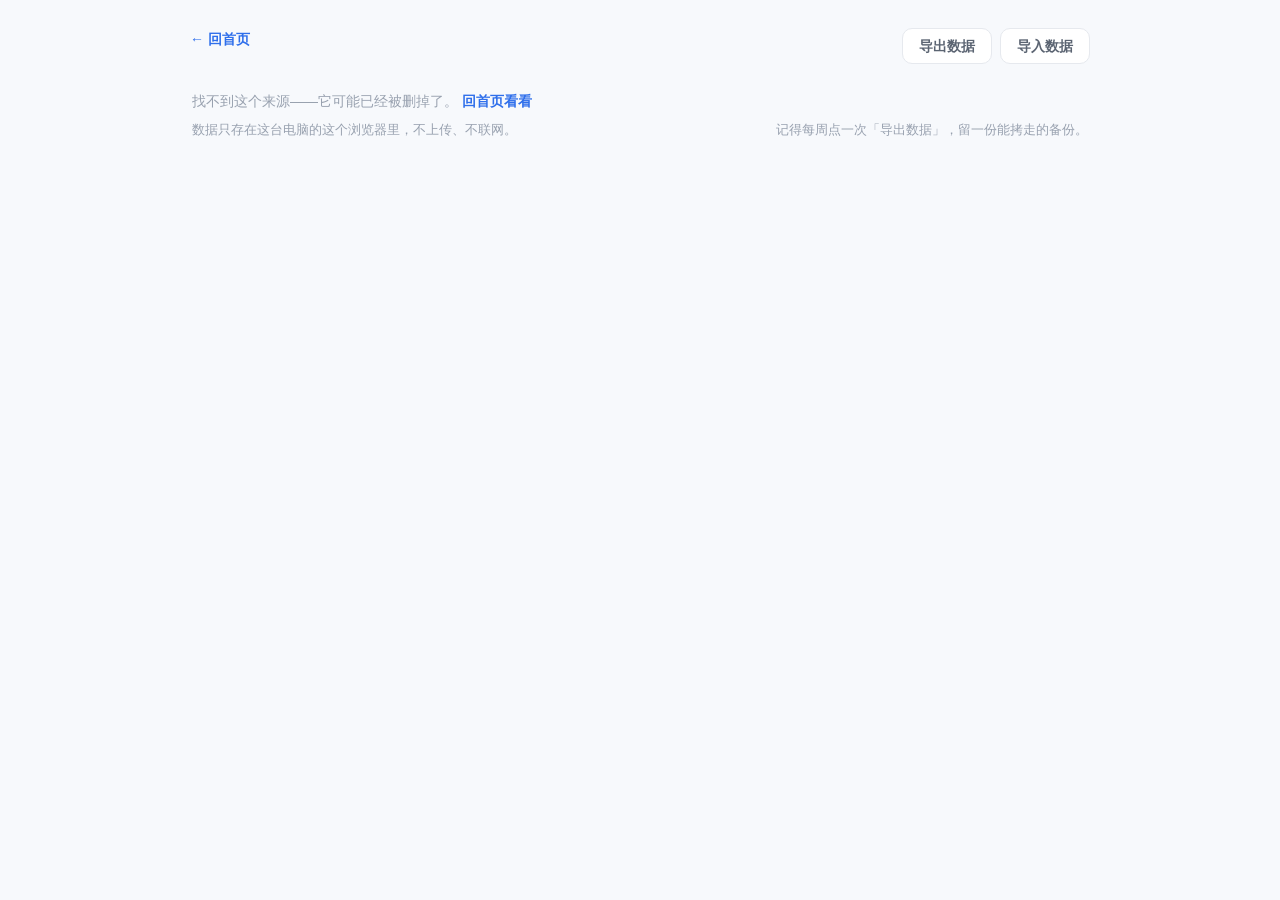
==== source.html @ 46ae2313 "Day 7｜做出第一版能跑的 MVP：双击 index.html 就能用的「来源看板」 改了什么：index.html 从 Day 2 的占位页换成正式的来源看板首页；README 补上运行方式、怎么" ====
<!DOCTYPE html>
<html lang="zh-CN">
<head>
<meta charset="UTF-8">
<meta name="viewport" content="width=device-width, initial-scale=1.0">
<title>来源详情 · 来源看板</title>
<link rel="stylesheet" href="assets/style.css">
</head>
<body data-page="source">
  <div class="wrap">

    <header class="topbar">
      <a class="back-link" href="index.html">&larr; 回首页</a>
      <div class="top-actions">
        <button type="button" id="btn-export" class="btn btn-ghost">导出数据</button>
        <button type="button" id="btn-import" class="btn btn-ghost">导入数据</button>
        <input type="file" id="file-import" accept=".json,application/json" hidden>
      </div>
    </header>

    <section id="source-panel" class="panel">
      <div class="src-detail-head">
        <div class="src-detail-left">
          <h1 id="sd-name" class="src-detail-name"></h1>
          <p class="src-detail-meta">
            <span id="sd-last" class="src-detail-last"></span>
            <span id="sd-count" class="src-detail-count"></span>
          </p>
          <p id="sd-url-row" class="src-detail-url-row" hidden><span id="sd-url"></span></p>
        </div>
        <div class="src-detail-acts">
          <button type="button" id="btn-record-here" class="btn btn-primary">记录一条</button>
          <button type="button" id="btn-rename" class="btn btn-ghost">重命名</button>
          <button type="button" id="btn-delete-source" class="btn btn-ghost is-danger">删除来源</button>
        </div>
      </div>

      <h2 class="panel-title">这个来源下的记录</h2>
      <ul id="timeline" class="timeline"></ul>
    </section>

    <p id="source-missing" class="empty" hidden></p>

    <footer class="foot">
      <span>数据只存在这台电脑的这个浏览器里，不上传、不联网。</span>
      <span>记得每周点一次「导出数据」，留一份能拷走的备份。</span>
    </footer>

  </div>

  <div id="modal-root"></div>

  <script src="assets/config.js"></script>
  <script src="assets/store.js"></script>
  <script src="assets/rules.js"></script>
  <script src="assets/ui.js"></script>
</body>
</html>
---- assets/style.css ----
/* style.css —— 全站样式。只有视觉，不含任何逻辑。
   配色延续 Day 2 占位页那一套（浅底 + 蓝主色），保证是同一个"系列"。 */

:root {
  --ink: #1a1d21;
  --ink-soft: #5b6472;
  --ink-faint: #98a1af;
  --line: #e6e9ee;
  --line-soft: #f1f3f7;
  --brand: #2f6feb;
  --brand-soft: #eaf1fe;
  --bg: #f7f9fc;
  --card: #ffffff;
  --danger: #d64545;
  --danger-soft: #fdf1f1;
  --warn: #b45309;
  --warn-soft: #fff7ed;
  --warn-line: #f6d9b4;
  --ok: #1a7f4b;
  --ok-soft: #e6f6ed;
}

* { box-sizing: border-box; margin: 0; padding: 0; }

body {
  font-family: -apple-system, BlinkMacSystemFont, "Segoe UI",
               "Microsoft YaHei", "PingFang SC", sans-serif;
  background: var(--bg);
  color: var(--ink);
  line-height: 1.7;
  -webkit-font-smoothing: antialiased;
}

.wrap {
  max-width: 940px;
  margin: 0 auto;
  padding: 28px 20px 56px;
}

/* ---------- 顶部 ---------- */

.topbar {
  display: flex;
  align-items: flex-start;
  justify-content: space-between;
  gap: 16px;
  flex-wrap: wrap;
  margin-bottom: 20px;
}

.brand { display: flex; flex-direction: column; }

.brand-name {
  font-size: 24px;
  font-weight: 700;
  letter-spacing: -0.02em;
}

.brand-sub { font-size: 13px; color: var(--ink-soft); }

.top-actions { display: flex; gap: 8px; align-items: center; }

.back-link {
  font-size: 14px;
  color: var(--brand);
  text-decoration: none;
  font-weight: 600;
}
.back-link:hover { text-decoration: underline; }

/* ---------- 按钮 ---------- */

.btn {
  font-family: inherit;
  font-size: 14px;
  font-weight: 600;
  line-height: 1;
  padding: 10px 16px;
  border-radius: 10px;
  border: 1px solid transparent;
  cursor: pointer;
  background: none;
  transition: background 0.15s, border-color 0.15s, opacity 0.15s;
}

.btn-primary { background: var(--brand); color: #fff; }
.btn-primary:hover { background: #2560d4; }

.btn-ghost {
  background: var(--card);
  border-color: var(--line);
  color: var(--ink-soft);
}
.btn-ghost:hover { border-color: #cdd5e0; color: var(--ink); }

.btn-danger { background: var(--danger); color: #fff; }
.btn-danger:hover { background: #bd3a3a; }

.btn-sm { font-size: 13px; padding: 7px 12px; }

.btn:disabled {
  opacity: 0.45;
  cursor: not-allowed;
}

.btn-ghost.is-danger { color: var(--danger); border-color: #f0d0d0; }
.btn-ghost.is-danger:hover { background: var(--danger-soft); }

/* ---------- 顶部那句话（F2 / AC-04） ---------- */

.focus-bar {
  display: flex;
  align-items: center;
  gap: 6px;
  flex-wrap: wrap;
  font-size: 15px;
  padding: 14px 18px;
  border-radius: 12px;
  margin-bottom: 20px;
  border: 1px solid transparent;
}

.focus-bar.is-alert {
  background: var(--warn-soft);
  border-color: var(--warn-line);
  color: #7c3d06;
}

.focus-bar.is-ok {
  background: var(--ok-soft);
  border-color: #c9e8d6;
  color: #14603a;
}

.focus-label, .focus-tail { color: inherit; }

.focus-name {
  font-weight: 700;
  color: inherit;
  text-decoration: underline;
  text-decoration-thickness: 1px;
  text-underline-offset: 3px;
}
.focus-name:hover { text-decoration-thickness: 2px; }

.focus-ok-dot {
  width: 8px; height: 8px;
  border-radius: 50%;
  background: var(--ok);
  display: inline-block;
}

/* ---------- 面板 ---------- */

.panel {
  background: var(--card);
  border: 1px solid var(--line);
  border-radius: 16px;
  padding: 20px 22px 22px;
  margin-bottom: 20px;
  box-shadow: 0 6px 22px rgba(24, 39, 75, 0.05);
}

.panel-head {
  display: flex;
  align-items: center;
  justify-content: space-between;
  gap: 12px;
  margin-bottom: 14px;
}

.panel-title {
  font-size: 16px;
  font-weight: 700;
  letter-spacing: -0.01em;
}

.limit-hint {
  font-size: 13px;
  color: var(--ink-soft);
  margin-bottom: 12px;
}
.limit-hint.is-full {
  background: var(--danger-soft);
  border: 1px solid #f0cccc;
  color: #9b2c2c;
  border-radius: 10px;
  padding: 10px 14px;
}

/* ---------- 来源卡片（F1） ---------- */

.source-grid {
  display: grid;
  grid-template-columns: repeat(auto-fill, minmax(240px, 1fr));
  gap: 12px;
}

.source-card {
  border: 1px solid var(--line);
  border-radius: 12px;
  padding: 14px 16px;
  background: var(--card);
  display: flex;
  flex-direction: column;
  gap: 8px;
  transition: border-color 0.15s, box-shadow 0.15s;
}
.source-card:hover { box-shadow: 0 4px 14px rgba(24, 39, 75, 0.07); }

/* 标红：颜色 + 文字两样都要有（AC-03） */
.source-card.is-stale {
  border-color: #f0c9c9;
  background: linear-gradient(180deg, #fffafa 0%, #ffffff 100%);
}

.src-head {
  display: flex;
  align-items: baseline;
  justify-content: space-between;
  gap: 10px;
}

.src-name {
  font-size: 15px;
  font-weight: 700;
  color: var(--ink);
  text-decoration: none;
  overflow: hidden;
  text-overflow: ellipsis;
  white-space: nowrap;
}
.src-name:hover { color: var(--brand); }

.src-count {
  font-size: 12px;
  color: var(--ink-soft);
  background: var(--line-soft);
  border-radius: 999px;
  padding: 2px 9px;
  white-space: nowrap;
  text-decoration: none;
}
.src-count:hover { background: var(--brand-soft); color: var(--brand); }

.src-last {
  display: flex;
  align-items: center;
  gap: 8px;
  font-size: 13px;
  color: var(--ink-soft);
  min-height: 22px;
}
.src-last .stale-tag { margin-left: auto; }
.src-last-label { color: var(--ink-faint); }
.src-last-value { font-weight: 600; color: var(--ink); }
.source-card.is-stale .src-last-value { color: #b4302f; }

.src-foot {
  display: flex;
  align-items: center;
  gap: 8px;
  flex-wrap: nowrap;
  margin-top: 2px;
}

.stale-tag {
  font-size: 12px;
  font-weight: 700;
  color: #fff;
  background: var(--danger);
  border-radius: 999px;
  padding: 2px 10px;
  white-space: nowrap;
  flex-shrink: 0;
}

.src-url {
  font-size: 12px;
  color: var(--brand);
  text-decoration: none;
  overflow: hidden;
  text-overflow: ellipsis;
  white-space: nowrap;
  flex: 1;
  min-width: 0;
}
.src-url:hover { text-decoration: underline; }

.src-foot .btn { margin-left: auto; flex-shrink: 0; }

/* ---------- 筛选（F5） ---------- */

.filter-bar {
  display: flex;
  gap: 8px;
  flex-wrap: wrap;
  margin-bottom: 14px;
}
.filter-bar:empty { display: none; }

.chip {
  font-family: inherit;
  font-size: 13px;
  font-weight: 600;
  color: var(--ink-soft);
  background: var(--line-soft);
  border: 1px solid transparent;
  border-radius: 999px;
  padding: 5px 14px;
  cursor: pointer;
  max-width: 180px;
  overflow: hidden;
  text-overflow: ellipsis;
  white-space: nowrap;
}
.chip:hover { background: #e8ecf3; }
.chip.is-active { background: var(--brand); color: #fff; }

/* ---------- 时间线（F4） ---------- */

.timeline { list-style: none; }

.item {
  border-top: 1px solid var(--line-soft);
  padding: 14px 2px;
  display: flex;
  flex-direction: column;
  gap: 5px;
}
.item:first-child { border-top: none; }

.item-head {
  display: flex;
  align-items: center;
  gap: 10px;
  flex-wrap: wrap;
}

.tag {
  font-size: 11.5px;
  font-weight: 700;
  color: #fff;
  border-radius: 999px;
  padding: 2px 10px;
  white-space: nowrap;
}

.item-time { font-size: 12px; color: var(--ink-faint); }

.item-title {
  font-size: 15px;
  font-weight: 600;
  color: var(--ink);
  text-decoration: none;
  word-break: break-word;
}
a.item-title:hover { color: var(--brand); text-decoration: underline; }

.item-note {
  font-size: 13.5px;
  color: var(--ink-soft);
  word-break: break-word;
}

.item-acts {
  display: flex;
  align-items: center;
  gap: 12px;
  flex-wrap: wrap;
  margin-top: 2px;
}

.item-url {
  font-size: 12px;
  color: var(--brand);
  text-decoration: none;
  overflow: hidden;
  text-overflow: ellipsis;
  white-space: nowrap;
  max-width: 340px;
}
.item-url:hover { text-decoration: underline; }

.link-btn {
  font-family: inherit;
  font-size: 12.5px;
  color: var(--ink-faint);
  background: none;
  border: none;
  cursor: pointer;
  padding: 0;
  text-decoration: underline;
  text-decoration-color: #d8dee7;
  text-underline-offset: 3px;
}
.link-btn:hover { color: var(--ink-soft); }
.link-btn.is-danger:hover { color: var(--danger); }

.timeline-empty, .empty {
  font-size: 14px;
  color: var(--ink-faint);
  padding: 18px 2px;
}
.empty { padding: 6px 2px 2px; }

/* ---------- 详情页 ---------- */

.src-detail-head {
  display: flex;
  justify-content: space-between;
  align-items: flex-start;
  gap: 16px;
  flex-wrap: wrap;
  margin-bottom: 16px;
}

.src-detail-name {
  font-size: 22px;
  font-weight: 700;
  letter-spacing: -0.02em;
}

.src-detail-meta {
  display: flex;
  gap: 12px;
  flex-wrap: wrap;
  font-size: 13.5px;
  color: var(--ink-soft);
  margin-top: 4px;
}
.src-detail-last { font-weight: 600; color: var(--ink); }
.src-detail-last.is-stale { color: #b4302f; }

.src-detail-url-row { margin-top: 4px; font-size: 13px; }
.src-detail-url-row a { color: var(--brand); }

.src-detail-acts { display: flex; gap: 8px; flex-wrap: wrap; }

/* ---------- 弹窗 ---------- */

.modal-back {
  position: fixed;
  inset: 0;
  background: rgba(20, 26, 38, 0.42);
  display: flex;
  align-items: center;
  justify-content: center;
  padding: 20px;
  z-index: 50;
}

.modal {
  background: var(--card);
  border-radius: 16px;
  padding: 24px 24px 20px;
  width: 100%;
  max-width: 460px;
  max-height: 88vh;
  overflow-y: auto;
  box-shadow: 0 20px 60px rgba(15, 23, 42, 0.28);
}

.modal-title { font-size: 18px; font-weight: 700; margin-bottom: 16px; }
.modal-text { font-size: 14.5px; color: var(--ink-soft); margin-bottom: 20px; word-break: break-word; }

.form { display: flex; flex-direction: column; gap: 14px; }

.field { display: flex; flex-direction: column; gap: 5px; }

.field-label { font-size: 13px; font-weight: 600; color: var(--ink-soft); }

.input {
  font-family: inherit;
  font-size: 14.5px;
  color: var(--ink);
  background: var(--card);
  border: 1px solid var(--line);
  border-radius: 10px;
  padding: 9px 12px;
  width: 100%;
  resize: vertical;
}
.input:focus { outline: none; border-color: var(--brand); box-shadow: 0 0 0 3px var(--brand-soft); }

.field-hint { font-size: 12px; color: var(--ink-faint); }

.form-error {
  font-size: 13.5px;
  color: #b4302f;
  background: var(--danger-soft);
  border: 1px solid #f0cccc;
  border-radius: 10px;
  padding: 9px 12px;
  margin-top: 14px;
}

.modal-foot {
  display: flex;
  justify-content: flex-end;
  gap: 10px;
  margin-top: 22px;
}

/* ---------- 浮动提示 ---------- */

.toast {
  position: fixed;
  left: 50%;
  bottom: 28px;
  transform: translate(-50%, 12px);
  background: #1f2937;
  color: #fff;
  font-size: 13.5px;
  padding: 11px 18px;
  border-radius: 10px;
  max-width: min(90vw, 560px);
  opacity: 0;
  pointer-events: none;
  transition: opacity 0.2s, transform 0.2s;
  z-index: 80;
  box-shadow: 0 10px 30px rgba(15, 23, 42, 0.3);
}
.toast.is-on { opacity: 1; transform: translate(-50%, 0); }
.toast.is-error { background: #96261f; }

/* ---------- 页脚 ---------- */

.foot {
  display: flex;
  justify-content: space-between;
  gap: 10px;
  flex-wrap: wrap;
  font-size: 12.5px;
  color: var(--ink-faint);
  padding: 4px 2px;
}

/* ---------- 手机上"能用即可" ---------- */

@media (max-width: 620px) {
  .wrap { padding: 18px 14px 40px; }
  .panel { padding: 16px 15px 18px; border-radius: 14px; }
  .source-grid { grid-template-columns: 1fr; }
  .src-detail-acts { width: 100%; }
  .item-url { max-width: 200px; }
  .foot { flex-direction: column; }
}
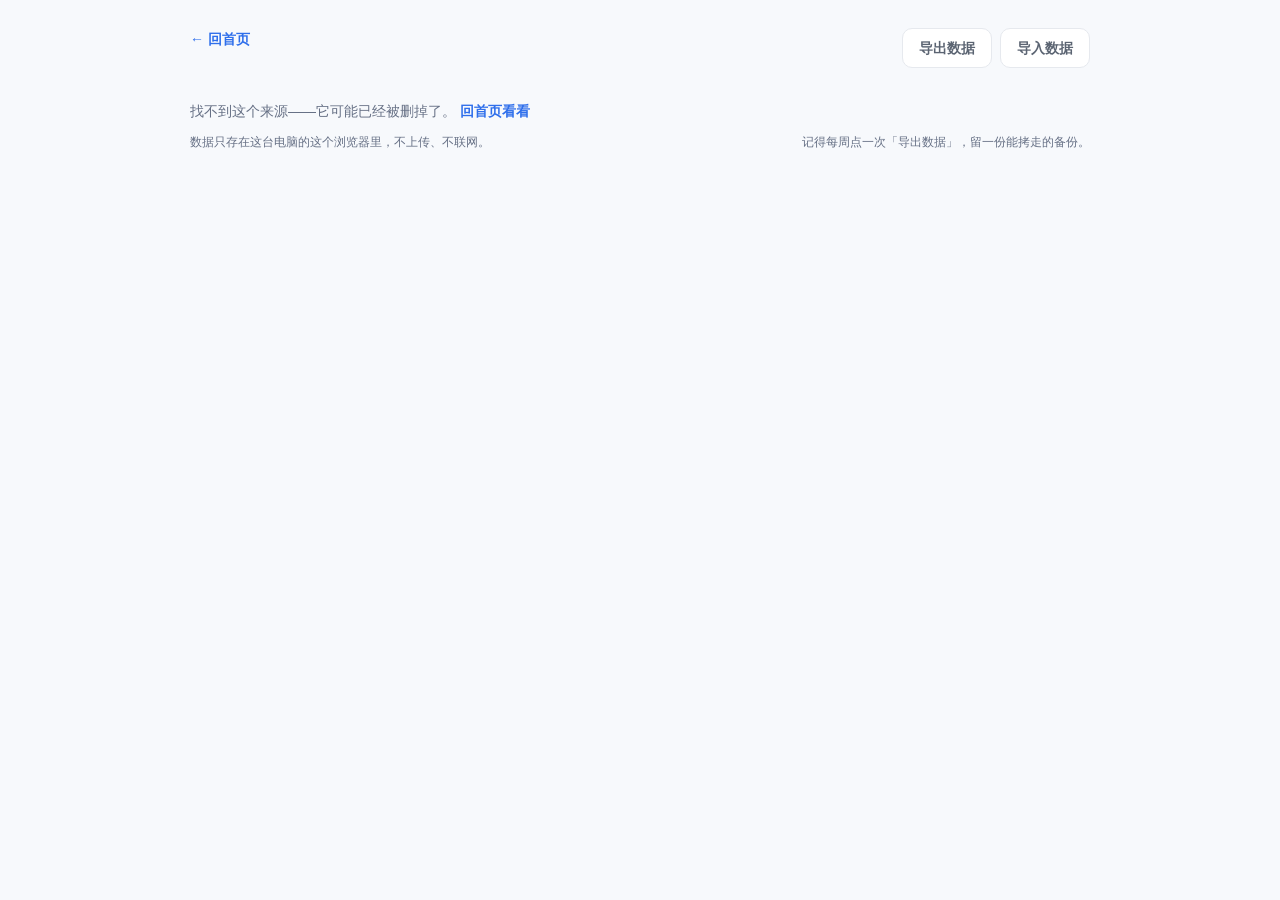
==== commit d717be24: "Day 8｜余力加练补做：抽出可复用组件层 assets/components.js 改了什么：assets/ui.js 不再手写卡片、列表行、弹窗字段的结构，改为调用组件（行为与结构 不变，仅重排代" ====
--- a/source.html
+++ b/source.html
@@ -53,6 +53,7 @@
   <script src="assets/config.js"></script>
   <script src="assets/store.js"></script>
   <script src="assets/rules.js"></script>
+  <script src="assets/components.js"></script>
   <script src="assets/ui.js"></script>
 </body>
 </html>
--- a/assets/style.css
+++ b/assets/style.css
@@ -1,23 +1,79 @@
 /* style.css —— 全站样式。只有视觉，不含任何逻辑。
-   配色延续 Day 2 占位页那一套（浅底 + 蓝主色），保证是同一个"系列"。 */
+   配色延续 Day 2 占位页那一套（浅底 + 蓝主色），保证是同一个"系列"。
+
+   ============================================================
+   Day 9（2026-09-26）：按 docs/day9-design-rules.md 的 7 条规则做了一次前端审查 + 修复。
+   改动都集中在「数值」上，选择器和版面结构一个没动。
+   最重要的是：把规则本身写成了下面的变量（一套"可复用的组件约束"）——
+   以后要调，改变量就够了，不用再逐条找 14px / 22px 这种散落的魔法数字。
+   ============================================================ */
 
 :root {
-  --ink: #1a1d21;
-  --ink-soft: #5b6472;
-  --ink-faint: #98a1af;
+  /* ---------- 颜色 ---------- */
+  --ink: #1a1d21;          /* 主文字 */
+  --ink-soft: #5b6472;     /* 次要文字  对比度 5.98:1 ✓ */
+  /* 规则 1：原来是 #98a1af（白底 2.61:1、浅灰底 2.47:1，都远低于 4.5:1）。
+     改成 #667085 后：白底 4.97:1、页底 4.72:1 ✓
+     它用在页脚、「最后记录：」、时间、编辑/删除、空状态文案上，是本次修得最多的一处。 */
+  --ink-faint: #667085;
+
   --line: #e6e9ee;
   --line-soft: #f1f3f7;
   --brand: #2f6feb;
+  --brand-hover: #2560d4;
+  --brand-dark: #1d4ed8;   /* 浅蓝底上的文字用（悬停态） */
   --brand-soft: #eaf1fe;
   --bg: #f7f9fc;
   --card: #ffffff;
-  --danger: #d64545;
+
+  /* 规则 1：白字压在 #d64545 上只有 4.38:1，差一点点。
+     加深到 #c62828 → 5.62:1 ✓ */
+  --danger: #c62828;
+  --danger-hover: #a71f1f;
   --danger-soft: #fdf1f1;
   --warn: #b45309;
   --warn-soft: #fff7ed;
   --warn-line: #f6d9b4;
   --ok: #1a7f4b;
   --ok-soft: #e6f6ed;
+
+  /* ---------- 规则 6：禁用态 ---------- */
+  /* 原来只写 opacity: 0.45 —— 白字压在变淡的蓝底上只有 1.87:1，
+     而且"不能点"这件事完全靠颜色变淡来表达。
+     现在改成"实心填充 → 描边样式"的**形状**变化 + 可读的灰字。 */
+  --disabled-bg: #eef1f6;
+  --disabled-ink: #5b6472;   /* 在 #eef1f6 上 5.28:1 ✓ */
+  --disabled-line: #dce2ec;
+
+  /* ---------- 规则 5：焦点圈 ---------- */
+  --focus-ring: #2f6feb;
+
+  /* ---------- 规则 4：字号阶梯，只留 4 档 ---------- */
+  /* 原来全站有 24/16/15/14/13.5/13/12.5/12 共 8 档，
+     其中 13 与 13.5、15 与 16 差不到 1px，肉眼看不出却让"层级"失效。
+     收敛成 4 档，相邻档差 ≥ 2px。24 ÷ 16 = 1.5 ≥ 1.4 ✓（规则 7） */
+  --fs-1: 24px;   /* 页面主标题 */
+  --fs-2: 16px;   /* 面板标题、卡片标题、正文强调 */
+  --fs-3: 14px;   /* 正文、按钮、输入框 */
+  --fs-4: 12px;   /* 辅助信息：时间、计数、页脚、标签 */
+
+  /* ---------- 规则 2：间距刻度，只用 4 的倍数 ---------- */
+  /* 原来混着 2/5/6/7/9/10/11/14/15/18/22 这些值，节奏是散的。 */
+  --sp-1: 4px;
+  --sp-2: 8px;
+  --sp-3: 12px;
+  --sp-4: 16px;
+  --sp-5: 20px;
+  --sp-6: 24px;
+  --sp-7: 32px;
+
+  /* ---------- 规则 3：三条左对齐轴线（页面 20 → 面板 44 → 卡片 60） ---------- */
+  --pad-panel: 24px;   /* 面板内边距 */
+  --pad-card: 16px;    /* 卡片内边距 */
+
+  --radius-lg: 16px;
+  --radius-md: 12px;
+  --radius-sm: 10px;
 }
 
 * { box-sizing: border-box; margin: 0; padding: 0; }
@@ -27,6 +83,7 @@
                "Microsoft YaHei", "PingFang SC", sans-serif;
   background: var(--bg);
   color: var(--ink);
+  font-size: var(--fs-3);
   line-height: 1.7;
   -webkit-font-smoothing: antialiased;
 }
@@ -37,31 +94,74 @@
   padding: 28px 20px 56px;
 }
 
+/* ---------- 规则 5：统一的键盘焦点圈 ---------- */
+/* 原来只有输入框有焦点样式，按钮和链接全靠浏览器默认的 1px 细线（实测 outline: 1px auto）。
+   现在统一成品牌色两像素描边 + 2px 留白，键盘走到哪一眼能看见。 */
+:focus-visible {
+  outline: 2px solid var(--focus-ring);
+  outline-offset: 2px;
+  border-radius: 4px;
+}
+
+/* ---------- 顶部动图横幅（Day 9 新增，Jimmy 指定） ---------- */
+/* 它是"追加"在页面最上面的一个区块，下面所有结构原样保留。
+   底色先铺一张静态图：视频没加载出来、或浏览器放不了这个编码时，
+   看到的是这张图，而不是一块空白。 */
+.hero {
+  position: relative;
+  height: 240px;
+  margin-bottom: var(--sp-6);
+  border-radius: var(--radius-lg);
+  overflow: hidden;
+  background: #cfe0ee url("sea-poster.jpg") center 62% / cover no-repeat;
+  box-shadow: 0 6px 22px rgba(24, 39, 75, 0.08);
+}
+
+.hero-video {
+  display: block;
+  width: 100%;
+  height: 100%;
+  /* 视频是竖幅 720×976，横幅是横的，所以要裁掉上下两头。
+     `center 62%` 这一步同时干了两件事（62% 是实测出来的位置，不是拍的）：
+       ① 原视频的**海平线正好在画面正中**（第 490/976 行），取 62% 之后，
+          横幅顶部留一条天空 + 海平线，下面全是深蓝海面和右侧那条白色尾迹——
+          就是"微波荡漾"那一段。取 40% 只会拿到一整片天空，试过，很空。
+       ② 视频从第 2 秒起左上角有个白色圆形水印（源头 x≈8%、y≈14% 处）。
+          只要裁到下半部，水印自动落在画面外，不用打码也不用遮。 */
+  object-fit: cover;
+  object-position: center 62%;
+}
+
+/* 用户在系统里开了「减少动态效果」，就别播了，静态图更合适 */
+@media (prefers-reduced-motion: reduce) {
+  .hero-video { display: none; }
+}
+
 /* ---------- 顶部 ---------- */
 
 .topbar {
   display: flex;
   align-items: flex-start;
   justify-content: space-between;
-  gap: 16px;
-  flex-wrap: wrap;
-  margin-bottom: 20px;
+  gap: var(--sp-4);
+  flex-wrap: wrap;
+  margin-bottom: var(--sp-5);
 }
 
 .brand { display: flex; flex-direction: column; }
 
 .brand-name {
-  font-size: 24px;
+  font-size: var(--fs-1);
   font-weight: 700;
   letter-spacing: -0.02em;
 }
 
-.brand-sub { font-size: 13px; color: var(--ink-soft); }
-
-.top-actions { display: flex; gap: 8px; align-items: center; }
+.brand-sub { font-size: var(--fs-4); color: var(--ink-soft); }
+
+.top-actions { display: flex; gap: var(--sp-2); align-items: center; }
 
 .back-link {
-  font-size: 14px;
+  font-size: var(--fs-3);
   color: var(--brand);
   text-decoration: none;
   font-weight: 600;
@@ -72,19 +172,24 @@
 
 .btn {
   font-family: inherit;
-  font-size: 14px;
+  font-size: var(--fs-3);
   font-weight: 600;
   line-height: 1;
-  padding: 10px 16px;
-  border-radius: 10px;
+  padding: var(--sp-3) var(--sp-4);
+  /* 规则 5：给按钮一个 32px 的最小高度，手指/触控板都不容易点空 */
+  min-height: 32px;
+  display: inline-flex;
+  align-items: center;
+  justify-content: center;
+  border-radius: var(--radius-sm);
   border: 1px solid transparent;
   cursor: pointer;
   background: none;
-  transition: background 0.15s, border-color 0.15s, opacity 0.15s;
+  transition: background 0.15s, border-color 0.15s, color 0.15s;
 }
 
 .btn-primary { background: var(--brand); color: #fff; }
-.btn-primary:hover { background: #2560d4; }
+.btn-primary:hover { background: var(--brand-hover); }
 
 .btn-ghost {
   background: var(--card);
@@ -94,13 +199,19 @@
 .btn-ghost:hover { border-color: #cdd5e0; color: var(--ink); }
 
 .btn-danger { background: var(--danger); color: #fff; }
-.btn-danger:hover { background: #bd3a3a; }
-
-.btn-sm { font-size: 13px; padding: 7px 12px; }
-
-.btn:disabled {
-  opacity: 0.45;
+.btn-danger:hover { background: var(--danger-hover); }
+
+.btn-sm { font-size: var(--fs-3); padding: var(--sp-2) var(--sp-3); }
+
+/* 规则 6：禁用态不再只靠"变淡"（原来 opacity: 0.45 只有 1.87:1 的对比度）。
+   现在是：实心蓝 → 浅灰底 + 描边，形状变了、字也看得清。 */
+.btn:disabled,
+.btn:disabled:hover {
+  background: var(--disabled-bg);
+  border-color: var(--disabled-line);
+  color: var(--disabled-ink);
   cursor: not-allowed;
+  box-shadow: none;
 }
 
 .btn-ghost.is-danger { color: var(--danger); border-color: #f0d0d0; }
@@ -111,12 +222,12 @@
 .focus-bar {
   display: flex;
   align-items: center;
-  gap: 6px;
-  flex-wrap: wrap;
-  font-size: 15px;
-  padding: 14px 18px;
-  border-radius: 12px;
-  margin-bottom: 20px;
+  gap: var(--sp-2);
+  flex-wrap: wrap;
+  font-size: var(--fs-2);
+  padding: var(--sp-4);
+  border-radius: var(--radius-md);
+  margin-bottom: var(--sp-5);
   border: 1px solid transparent;
 }
 
@@ -144,7 +255,7 @@
 .focus-name:hover { text-decoration-thickness: 2px; }
 
 .focus-ok-dot {
-  width: 8px; height: 8px;
+  width: var(--sp-2); height: var(--sp-2);
   border-radius: 50%;
   background: var(--ok);
   display: inline-block;
@@ -155,9 +266,10 @@
 .panel {
   background: var(--card);
   border: 1px solid var(--line);
-  border-radius: 16px;
-  padding: 20px 22px 22px;
-  margin-bottom: 20px;
+  border-radius: var(--radius-lg);
+  /* 规则 3：22 → 24，让面板里的文字正好落在第 2 条轴线上（页面 20 → 面板 44） */
+  padding: var(--sp-5) var(--pad-panel) var(--pad-panel);
+  margin-bottom: var(--sp-5);
   box-shadow: 0 6px 22px rgba(24, 39, 75, 0.05);
 }
 
@@ -165,27 +277,27 @@
   display: flex;
   align-items: center;
   justify-content: space-between;
-  gap: 12px;
-  margin-bottom: 14px;
+  gap: var(--sp-3);
+  margin-bottom: var(--sp-4);
 }
 
 .panel-title {
-  font-size: 16px;
+  font-size: var(--fs-2);
   font-weight: 700;
   letter-spacing: -0.01em;
 }
 
 .limit-hint {
-  font-size: 13px;
+  font-size: var(--fs-3);
   color: var(--ink-soft);
-  margin-bottom: 12px;
+  margin-bottom: var(--sp-3);
 }
 .limit-hint.is-full {
   background: var(--danger-soft);
   border: 1px solid #f0cccc;
   color: #9b2c2c;
-  border-radius: 10px;
-  padding: 10px 14px;
+  border-radius: var(--radius-sm);
+  padding: var(--sp-3) var(--sp-4);
 }
 
 /* ---------- 来源卡片（F1） ---------- */
@@ -193,17 +305,17 @@
 .source-grid {
   display: grid;
   grid-template-columns: repeat(auto-fill, minmax(240px, 1fr));
-  gap: 12px;
+  gap: var(--sp-3);
 }
 
 .source-card {
   border: 1px solid var(--line);
-  border-radius: 12px;
-  padding: 14px 16px;
+  border-radius: var(--radius-md);
+  padding: var(--pad-card);
   background: var(--card);
   display: flex;
   flex-direction: column;
-  gap: 8px;
+  gap: var(--sp-2);
   transition: border-color 0.15s, box-shadow 0.15s;
 }
 .source-card:hover { box-shadow: 0 4px 14px rgba(24, 39, 75, 0.07); }
@@ -218,36 +330,37 @@
   display: flex;
   align-items: baseline;
   justify-content: space-between;
-  gap: 10px;
+  gap: var(--sp-2);
 }
 
 .src-name {
-  font-size: 15px;
+  font-size: var(--fs-2);
   font-weight: 700;
   color: var(--ink);
   text-decoration: none;
   overflow: hidden;
   text-overflow: ellipsis;
   white-space: nowrap;
+  padding: var(--sp-1) 0;      /* 规则 5：把可点区域撑高一点 */
 }
 .src-name:hover { color: var(--brand); }
 
 .src-count {
-  font-size: 12px;
+  font-size: var(--fs-4);
   color: var(--ink-soft);
   background: var(--line-soft);
   border-radius: 999px;
-  padding: 2px 9px;
+  padding: var(--sp-1) var(--sp-3);
   white-space: nowrap;
   text-decoration: none;
 }
-.src-count:hover { background: var(--brand-soft); color: var(--brand); }
+.src-count:hover { background: var(--brand-soft); color: var(--brand-dark); }
 
 .src-last {
   display: flex;
   align-items: center;
-  gap: 8px;
-  font-size: 13px;
+  gap: var(--sp-2);
+  font-size: var(--fs-3);
   color: var(--ink-soft);
   min-height: 22px;
 }
@@ -259,24 +372,24 @@
 .src-foot {
   display: flex;
   align-items: center;
-  gap: 8px;
+  gap: var(--sp-2);
   flex-wrap: nowrap;
-  margin-top: 2px;
+  margin-top: var(--sp-1);
 }
 
 .stale-tag {
-  font-size: 12px;
+  font-size: var(--fs-4);
   font-weight: 700;
   color: #fff;
   background: var(--danger);
   border-radius: 999px;
-  padding: 2px 10px;
+  padding: var(--sp-1) var(--sp-3);
   white-space: nowrap;
   flex-shrink: 0;
 }
 
 .src-url {
-  font-size: 12px;
+  font-size: var(--fs-4);
   color: var(--brand);
   text-decoration: none;
   overflow: hidden;
@@ -284,6 +397,7 @@
   white-space: nowrap;
   flex: 1;
   min-width: 0;
+  padding: var(--sp-1) 0;      /* 规则 5 */
 }
 .src-url:hover { text-decoration: underline; }
 
@@ -293,21 +407,25 @@
 
 .filter-bar {
   display: flex;
-  gap: 8px;
-  flex-wrap: wrap;
-  margin-bottom: 14px;
+  gap: var(--sp-2);
+  flex-wrap: wrap;
+  margin-bottom: var(--sp-3);
 }
 .filter-bar:empty { display: none; }
 
 .chip {
   font-family: inherit;
-  font-size: 13px;
+  font-size: var(--fs-3);
   font-weight: 600;
+  line-height: 1.2;
   color: var(--ink-soft);
   background: var(--line-soft);
   border: 1px solid transparent;
   border-radius: 999px;
-  padding: 5px 14px;
+  padding: var(--sp-2) var(--sp-4);
+  min-height: 32px;            /* 规则 5 */
+  display: inline-flex;
+  align-items: center;
   cursor: pointer;
   max-width: 180px;
   overflow: hidden;
@@ -323,33 +441,35 @@
 
 .item {
   border-top: 1px solid var(--line-soft);
-  padding: 14px 2px;
+  /* 规则 3：左右内边距改成 0，让条目文字和「时间线」标题落在同一条轴线上 */
+  padding: var(--sp-4) 0;
   display: flex;
   flex-direction: column;
-  gap: 5px;
+  gap: var(--sp-1);
 }
 .item:first-child { border-top: none; }
 
 .item-head {
   display: flex;
   align-items: center;
-  gap: 10px;
+  gap: var(--sp-2);
   flex-wrap: wrap;
 }
 
 .tag {
-  font-size: 11.5px;
+  font-size: var(--fs-4);
   font-weight: 700;
+  line-height: 1.4;
   color: #fff;
   border-radius: 999px;
-  padding: 2px 10px;
+  padding: var(--sp-1) var(--sp-3);
   white-space: nowrap;
 }
 
-.item-time { font-size: 12px; color: var(--ink-faint); }
+.item-time { font-size: var(--fs-4); color: var(--ink-faint); }
 
 .item-title {
-  font-size: 15px;
+  font-size: var(--fs-2);
   font-weight: 600;
   color: var(--ink);
   text-decoration: none;
@@ -358,7 +478,7 @@
 a.item-title:hover { color: var(--brand); text-decoration: underline; }
 
 .item-note {
-  font-size: 13.5px;
+  font-size: var(--fs-3);
   color: var(--ink-soft);
   word-break: break-word;
 }
@@ -366,13 +486,13 @@
 .item-acts {
   display: flex;
   align-items: center;
-  gap: 12px;
-  flex-wrap: wrap;
-  margin-top: 2px;
+  gap: var(--sp-3);
+  flex-wrap: wrap;
+  margin-top: var(--sp-1);
 }
 
 .item-url {
-  font-size: 12px;
+  font-size: var(--fs-4);
   color: var(--brand);
   text-decoration: none;
   overflow: hidden;
@@ -384,12 +504,20 @@
 
 .link-btn {
   font-family: inherit;
-  font-size: 12.5px;
+  font-size: var(--fs-4);
   color: var(--ink-faint);
   background: none;
   border: none;
   cursor: pointer;
-  padding: 0;
+  /* 规则 5：这两个按钮看着像文字，但它们是真按钮，点击区不能跟着文字缩。
+     原来 padding 是 4px 0 → 命中区只有 24×24（等于"编辑"两个字的宽度），
+     手机上很容易点空。现在补上左右内边距 + 32px 最小边长。 */
+  padding: var(--sp-1) var(--sp-1);
+  min-height: 32px;
+  min-width: 32px;
+  display: inline-flex;
+  align-items: center;
+  justify-content: center;
   text-decoration: underline;
   text-decoration-color: #d8dee7;
   text-underline-offset: 3px;
@@ -398,11 +526,11 @@
 .link-btn.is-danger:hover { color: var(--danger); }
 
 .timeline-empty, .empty {
-  font-size: 14px;
+  font-size: var(--fs-3);
   color: var(--ink-faint);
-  padding: 18px 2px;
-}
-.empty { padding: 6px 2px 2px; }
+}
+.timeline-empty { padding: var(--sp-5) 0; }
+.empty { padding: var(--sp-3) 0 var(--sp-1); }
 
 /* ---------- 详情页 ---------- */
 
@@ -410,32 +538,32 @@
   display: flex;
   justify-content: space-between;
   align-items: flex-start;
-  gap: 16px;
-  flex-wrap: wrap;
-  margin-bottom: 16px;
+  gap: var(--sp-4);
+  flex-wrap: wrap;
+  margin-bottom: var(--sp-4);
 }
 
 .src-detail-name {
-  font-size: 22px;
+  font-size: var(--fs-1);
   font-weight: 700;
   letter-spacing: -0.02em;
 }
 
 .src-detail-meta {
   display: flex;
-  gap: 12px;
-  flex-wrap: wrap;
-  font-size: 13.5px;
+  gap: var(--sp-3);
+  flex-wrap: wrap;
+  font-size: var(--fs-3);
   color: var(--ink-soft);
-  margin-top: 4px;
+  margin-top: var(--sp-1);
 }
 .src-detail-last { font-weight: 600; color: var(--ink); }
 .src-detail-last.is-stale { color: #b4302f; }
 
-.src-detail-url-row { margin-top: 4px; font-size: 13px; }
+.src-detail-url-row { margin-top: var(--sp-1); font-size: var(--fs-3); }
 .src-detail-url-row a { color: var(--brand); }
 
-.src-detail-acts { display: flex; gap: 8px; flex-wrap: wrap; }
+.src-detail-acts { display: flex; gap: var(--sp-2); flex-wrap: wrap; }
 
 /* ---------- 弹窗 ---------- */
 
@@ -446,14 +574,14 @@
   display: flex;
   align-items: center;
   justify-content: center;
-  padding: 20px;
+  padding: var(--sp-5);
   z-index: 50;
 }
 
 .modal {
   background: var(--card);
-  border-radius: 16px;
-  padding: 24px 24px 20px;
+  border-radius: var(--radius-lg);
+  padding: var(--sp-6);
   width: 100%;
   max-width: 460px;
   max-height: 88vh;
@@ -461,45 +589,45 @@
   box-shadow: 0 20px 60px rgba(15, 23, 42, 0.28);
 }
 
-.modal-title { font-size: 18px; font-weight: 700; margin-bottom: 16px; }
-.modal-text { font-size: 14.5px; color: var(--ink-soft); margin-bottom: 20px; word-break: break-word; }
-
-.form { display: flex; flex-direction: column; gap: 14px; }
-
-.field { display: flex; flex-direction: column; gap: 5px; }
-
-.field-label { font-size: 13px; font-weight: 600; color: var(--ink-soft); }
+.modal-title { font-size: var(--fs-2); font-weight: 700; margin-bottom: var(--sp-4); }
+.modal-text { font-size: var(--fs-3); color: var(--ink-soft); margin-bottom: var(--sp-5); word-break: break-word; }
+
+.form { display: flex; flex-direction: column; gap: var(--sp-4); }
+
+.field { display: flex; flex-direction: column; gap: var(--sp-2); }
+
+.field-label { font-size: var(--fs-3); font-weight: 600; color: var(--ink-soft); }
 
 .input {
   font-family: inherit;
-  font-size: 14.5px;
+  font-size: var(--fs-3);
   color: var(--ink);
   background: var(--card);
   border: 1px solid var(--line);
-  border-radius: 10px;
-  padding: 9px 12px;
+  border-radius: var(--radius-sm);
+  padding: var(--sp-3);
   width: 100%;
   resize: vertical;
 }
 .input:focus { outline: none; border-color: var(--brand); box-shadow: 0 0 0 3px var(--brand-soft); }
 
-.field-hint { font-size: 12px; color: var(--ink-faint); }
+.field-hint { font-size: var(--fs-4); color: var(--ink-faint); }
 
 .form-error {
-  font-size: 13.5px;
+  font-size: var(--fs-3);
   color: #b4302f;
   background: var(--danger-soft);
   border: 1px solid #f0cccc;
-  border-radius: 10px;
-  padding: 9px 12px;
-  margin-top: 14px;
+  border-radius: var(--radius-sm);
+  padding: var(--sp-3);
+  margin-top: var(--sp-4);
 }
 
 .modal-foot {
   display: flex;
   justify-content: flex-end;
-  gap: 10px;
-  margin-top: 22px;
+  gap: var(--sp-3);
+  margin-top: var(--sp-6);
 }
 
 /* ---------- 浮动提示 ---------- */
@@ -507,13 +635,13 @@
 .toast {
   position: fixed;
   left: 50%;
-  bottom: 28px;
+  bottom: var(--sp-7);
   transform: translate(-50%, 12px);
   background: #1f2937;
   color: #fff;
-  font-size: 13.5px;
-  padding: 11px 18px;
-  border-radius: 10px;
+  font-size: var(--fs-3);
+  padding: var(--sp-3) var(--sp-4);
+  border-radius: var(--radius-sm);
   max-width: min(90vw, 560px);
   opacity: 0;
   pointer-events: none;
@@ -529,18 +657,22 @@
 .foot {
   display: flex;
   justify-content: space-between;
-  gap: 10px;
-  flex-wrap: wrap;
-  font-size: 12.5px;
+  gap: var(--sp-2);
+  flex-wrap: wrap;
+  font-size: var(--fs-4);
   color: var(--ink-faint);
-  padding: 4px 2px;
+  /* 规则 3：原来是 4px 2px，那条 2px 让页脚比页面标题右移了 2px。
+     改成 0 之后，页脚文字和「来源看板」在同一条竖线上。 */
+  padding: var(--sp-1) 0;
 }
 
 /* ---------- 手机上"能用即可" ---------- */
 
 @media (max-width: 620px) {
-  .wrap { padding: 18px 14px 40px; }
-  .panel { padding: 16px 15px 18px; border-radius: 14px; }
+  .wrap { padding: 20px 16px 40px; }
+  .hero { height: 176px; border-radius: var(--radius-md); margin-bottom: var(--sp-5); }
+  /* 手机上内边距收窄，轴线相应变成 16 → 32 → 48，仍然是同一条刻度 */
+  .panel { padding: var(--sp-4) var(--sp-4) var(--sp-5); border-radius: 14px; }
   .source-grid { grid-template-columns: 1fr; }
   .src-detail-acts { width: 100%; }
   .item-url { max-width: 200px; }
